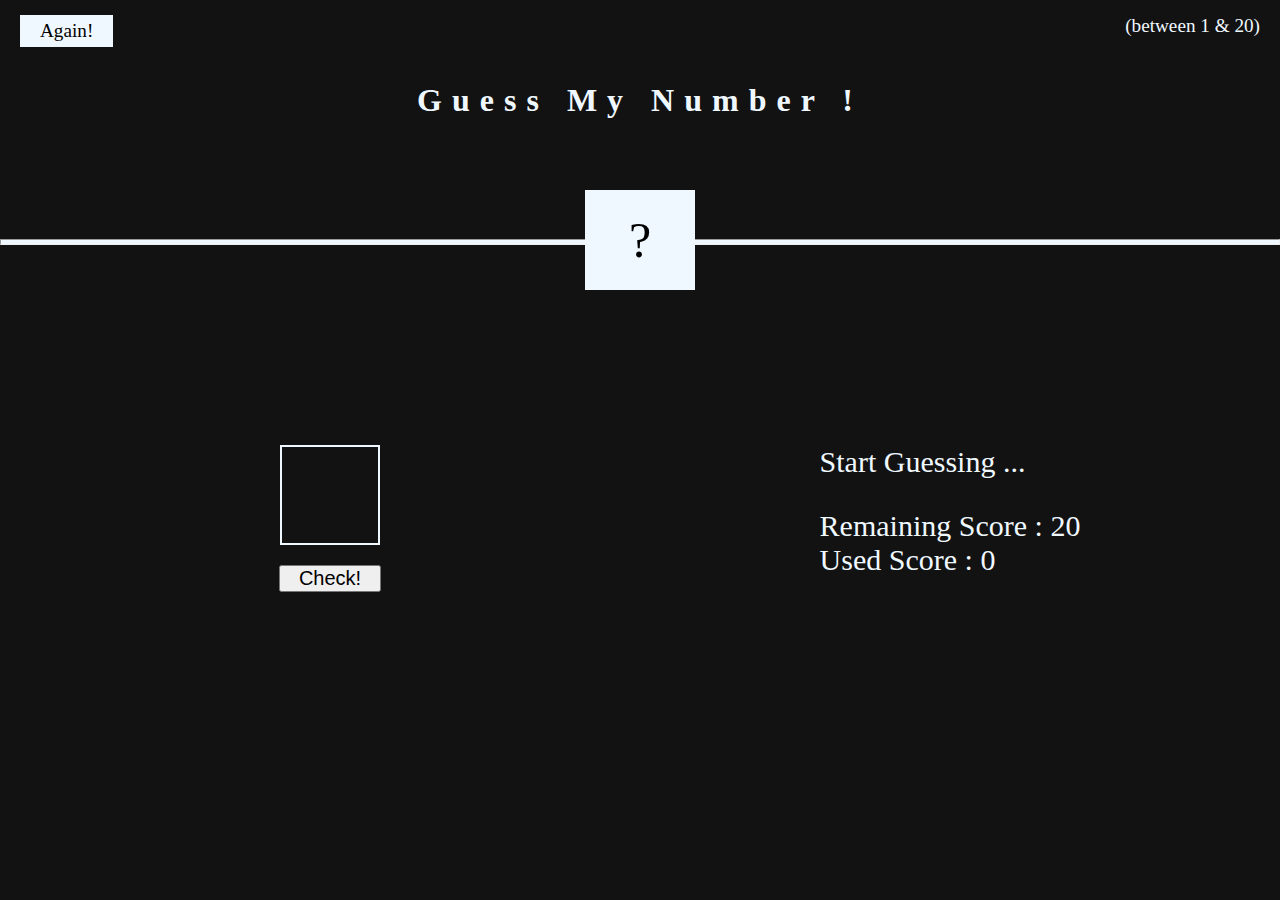
==== index.html @ 1206e351 "Put Files Separated" ====
<!DOCTYPE html>
<html lang="en">
  <head>
    <meta charset="UTF-8" />
    <meta name="viewport" content="width=device-width, initial-scale=1.0" />
    <link rel="stylesheet" href="style.css">
    <title>Guess Number</title>
  </head>
  <body>
    <header>
      <div>Again!</div>
      <p>(between 1 & 20)</p>
    </header>
    <main>
      <h1>Guess My Number !</h1>
      <hr />
      <div id="guessNum">?</div>
      <div class="container">
        <div class="left-side">
          <input type="number" id="boxNum" />
          <button id="chk-btn">Check!</button>
        </div>
        <div class="right-side">
          <div>
            <p id="textChnger">Start Guessing ...</p>
            <p>Remaining Score : <span id="lowScore"></span></p>
            <p>Used Score : <span id="highScore"></span></p>
          </div>
        </div>
      </div>
    </main>
    <script src="guessGame.js"></script>
  </body>
</html>
---- style.css ----
* {
        padding: 0;
        margin: 0;
        box-sizing: border-box;
      }
      body {
        background-color: rgba(0, 0, 0, 0.928);
        color: aliceblue;
      }
      header {
        padding: 15px 20px;
        display: flex;
        justify-content: space-between;
        font-size: larger;
      }
      header div {
        background-color: aliceblue;
        color: black;
        padding: 5px 20px;
      }
      main h1 {
        padding: 20px;
        text-align: center;
        letter-spacing: 10px;
      }
      hr {
        padding: 2px;
        background-color: aliceblue;
        margin: 100px 0;
      }
      .container {
        display: flex;
        justify-content: space-between;
        padding: 100px 20px;
      }
      main #guessNum {
        height: 100px;
        width: 110px;
        background-color: aliceblue;
        position: absolute;
        top: 190px;
        left: 50%;
        transform: translateX(-50%);
        color: black;
        font-size: 50px;
        display: flex;
        align-items: center;
        justify-content: center;
      }
      main .left-side {
        display: flex;
        flex-direction: column;
        width: 100%;
        align-items: center;
      }
      main .left-side button{
        font-size: 20px;
        padding: 0px 18px;
      }
      main .left-side input {
        background-color: transparent;
        border: 2px solid aliceblue;
        width: 100px;
        height: 100px;
        color: aliceblue;
        text-align: center;
        font-size: 30px;
        margin-bottom: 20px;
      }
      main .right-side {
        width: 100%;
        display: flex;
        flex-direction: column;
        align-items: center;
        font-size: 30px;
      }
      main .right-side p:nth-child(1){
        margin-bottom: 30px;
      }
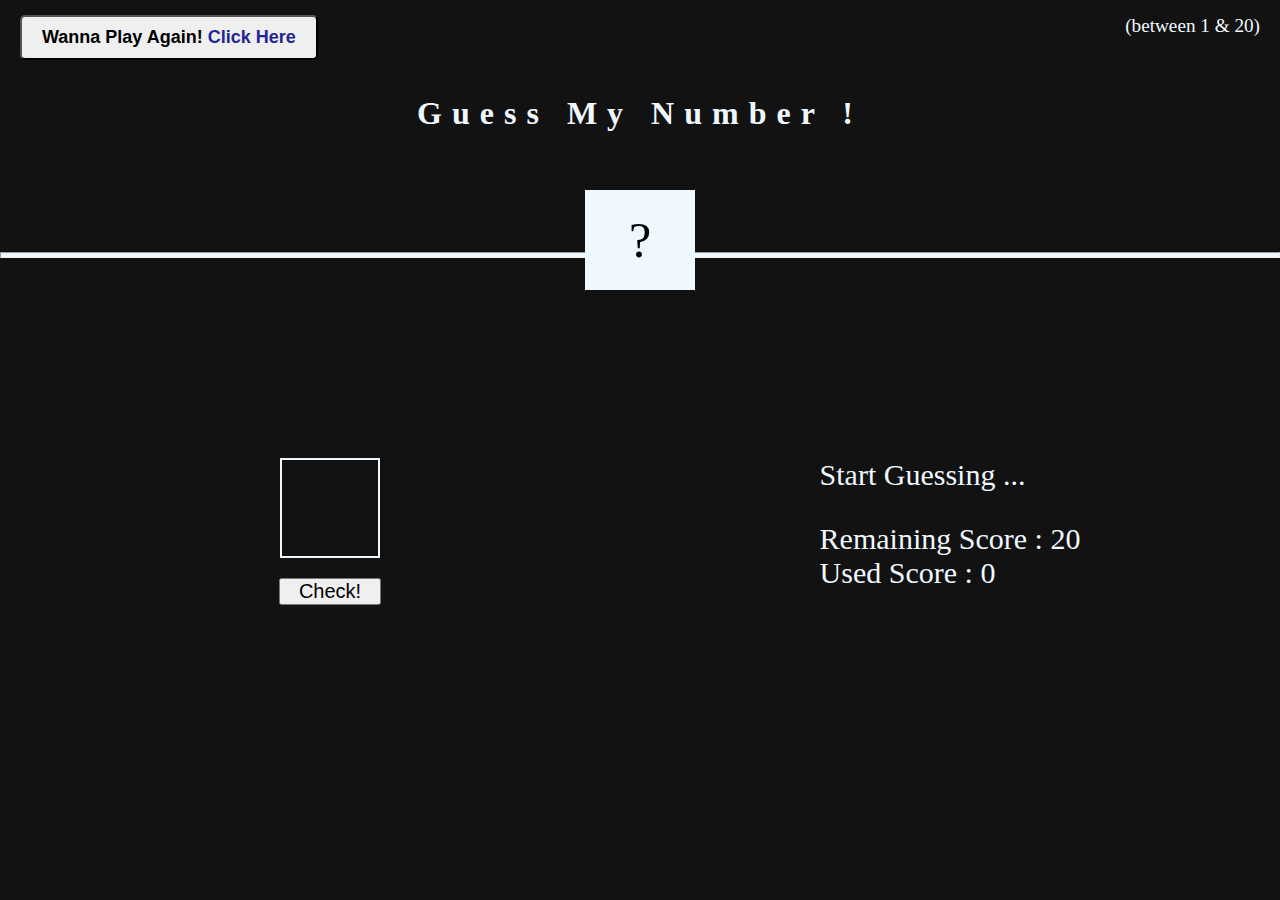
==== commit c02ead4d: "Fully Functionally Game Is Ready" ====
--- a/index.html
+++ b/index.html
@@ -3,12 +3,12 @@
   <head>
     <meta charset="UTF-8" />
     <meta name="viewport" content="width=device-width, initial-scale=1.0" />
-    <link rel="stylesheet" href="style.css">
+    <link rel="stylesheet" href="style.css" />
     <title>Guess Number</title>
   </head>
   <body>
     <header>
-      <div>Again!</div>
+      <button id="">Wanna Play Again! <span>Click Here</span></button>
       <p>(between 1 & 20)</p>
     </header>
     <main>
@@ -17,8 +17,10 @@
       <div id="guessNum">?</div>
       <div class="container">
         <div class="left-side">
-          <input type="number" id="boxNum" />
-          <button id="chk-btn">Check!</button>
+          <form action="">
+            <input type="number" id="boxNum" required />
+            <button id="chk-btn">Check!</button>
+          </form>
         </div>
         <div class="right-side">
           <div>
--- a/style.css
+++ b/style.css
@@ -13,10 +13,19 @@
         justify-content: space-between;
         font-size: larger;
       }
-      header div {
-        background-color: aliceblue;
+      header button {
+        /* background-color: white; */
         color: black;
-        padding: 5px 20px;
+        padding: 10px 20px;
+        cursor: pointer;
+        border-radius: 5px;
+        font-size: 18px;
+        font-weight: bold;
+      }
+      header button span{
+        color: rgb(36, 36, 147);
+        font-weight: bold;
+        font-size: 18px;
       }
       main h1 {
         padding: 20px;
@@ -47,7 +56,13 @@
         align-items: center;
         justify-content: center;
       }
-      main .left-side {
+      main .left-side{
+        display: flex;
+        flex-direction: column;
+        width: 100%;
+        align-items: center;
+      }
+      main .left-side form {
         display: flex;
         flex-direction: column;
         width: 100%;
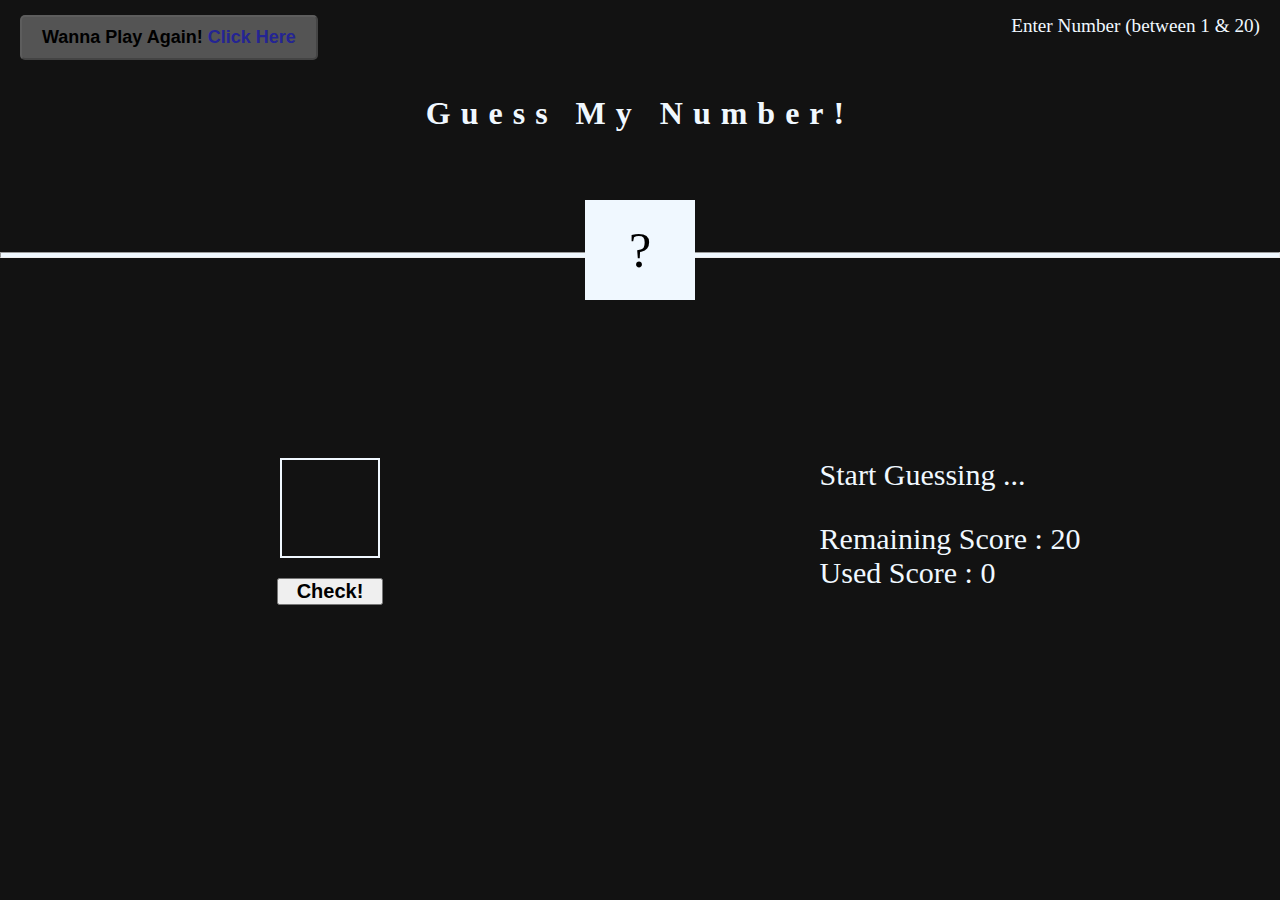
==== commit 7dbb5285: "Enjoy Fully Responsive Game And Share It With Your Friends" ====
--- a/index.html
+++ b/index.html
@@ -8,11 +8,11 @@
   </head>
   <body>
     <header>
-      <button id="">Wanna Play Again! <span>Click Here</span></button>
-      <p>(between 1 & 20)</p>
+      <button id="playAgain">Wanna Play Again! <span>Click Here</span></button>
+      <p>Enter Number (between 1 & 20)</p>
     </header>
     <main>
-      <h1>Guess My Number !</h1>
+      <h1>Guess My Number!</h1>
       <hr />
       <div id="guessNum">?</div>
       <div class="container">
--- a/style.css
+++ b/style.css
@@ -1,94 +1,124 @@
-      * {
-        padding: 0;
-        margin: 0;
-        box-sizing: border-box;
-      }
-      body {
-        background-color: rgba(0, 0, 0, 0.928);
-        color: aliceblue;
-      }
-      header {
-        padding: 15px 20px;
-        display: flex;
-        justify-content: space-between;
-        font-size: larger;
-      }
-      header button {
-        /* background-color: white; */
-        color: black;
-        padding: 10px 20px;
-        cursor: pointer;
-        border-radius: 5px;
-        font-size: 18px;
-        font-weight: bold;
-      }
-      header button span{
-        color: rgb(36, 36, 147);
-        font-weight: bold;
-        font-size: 18px;
-      }
-      main h1 {
-        padding: 20px;
-        text-align: center;
-        letter-spacing: 10px;
-      }
-      hr {
-        padding: 2px;
-        background-color: aliceblue;
-        margin: 100px 0;
-      }
-      .container {
-        display: flex;
-        justify-content: space-between;
-        padding: 100px 20px;
-      }
-      main #guessNum {
-        height: 100px;
-        width: 110px;
-        background-color: aliceblue;
-        position: absolute;
-        top: 190px;
-        left: 50%;
-        transform: translateX(-50%);
-        color: black;
-        font-size: 50px;
-        display: flex;
-        align-items: center;
-        justify-content: center;
-      }
-      main .left-side{
-        display: flex;
-        flex-direction: column;
-        width: 100%;
-        align-items: center;
-      }
-      main .left-side form {
-        display: flex;
-        flex-direction: column;
-        width: 100%;
-        align-items: center;
-      }
-      main .left-side button{
-        font-size: 20px;
-        padding: 0px 18px;
-      }
-      main .left-side input {
-        background-color: transparent;
-        border: 2px solid aliceblue;
-        width: 100px;
-        height: 100px;
-        color: aliceblue;
-        text-align: center;
-        font-size: 30px;
-        margin-bottom: 20px;
-      }
-      main .right-side {
-        width: 100%;
-        display: flex;
-        flex-direction: column;
-        align-items: center;
-        font-size: 30px;
-      }
-      main .right-side p:nth-child(1){
-        margin-bottom: 30px;
-      }+* {
+  padding: 0;
+  margin: 0;
+  box-sizing: border-box;
+}
+body {
+  background-color: rgba(0, 0, 0, 0.928);
+  color: aliceblue;
+}
+header {
+  padding: 15px 20px;
+  display: flex;
+  justify-content: space-between;
+  font-size: larger;
+}
+header button {
+  /* background-color: white; */
+  color: black;
+  padding: 10px 20px;
+  cursor: pointer;
+  border-radius: 5px;
+  font-size: 18px;
+  font-weight: bold;
+}
+header button span {
+  color: rgb(36, 36, 147);
+  font-weight: bold;
+  font-size: 18px;
+}
+main h1 {
+  padding: 20px;
+  text-align: center;
+  letter-spacing: 10px;
+}
+hr {
+  padding: 2px;
+  background-color: aliceblue;
+  margin: 100px 0;
+}
+.container {
+  display: flex;
+  justify-content: space-between;
+  padding: 100px 20px;
+}
+main #guessNum {
+  height: 100px;
+  width: 110px;
+  background-color: aliceblue;
+  position: absolute;
+  top: 200px;
+  left: 50%;
+  transform: translateX(-50%);
+  color: black;
+  font-size: 50px;
+  display: flex;
+  align-items: center;
+  justify-content: center;
+}
+main .left-side {
+  display: flex;
+  flex-direction: column;
+  width: 100%;
+  align-items: center;
+}
+main .left-side form {
+  display: flex;
+  flex-direction: column;
+  width: 100%;
+  align-items: center;
+}
+main .left-side button {
+  font-size: 20px;
+  padding: 0px 18px;
+  font-weight: bold;
+}
+main .left-side input {
+  background-color: transparent;
+  border: 2px solid aliceblue;
+  width: 100px;
+  height: 100px;
+  color: aliceblue;
+  text-align: center;
+  font-size: 30px;
+  margin-bottom: 20px;
+}
+main .right-side {
+  width: 100%;
+  display: flex;
+  flex-direction: column;
+  align-items: center;
+  font-size: 30px;
+}
+main .right-side p:nth-child(1) {
+  margin-bottom: 30px;
+}
+input[type="number"]::-webkit-inner-spin-button,
+input[type="number"]::-webkit-outer-spin-button {
+  -webkit-appearance: none;
+  margin: 0;
+}
+input[type="number"] {
+  -moz-appearance: textfield;
+}
+@media (max-width: 717px) {
+  header {
+    flex-direction: column-reverse;
+    gap: 20px;
+    text-align: center;
+  }
+  main h1 {
+    padding: 10px;
+    text-align: center;
+    letter-spacing: 10px;
+  }
+  main #guessNum {
+    top: 264px;
+  }
+  .container {
+    padding: 40px 10px;
+  }
+  main .right-side {
+    font-size: 20px;
+  }
+}
